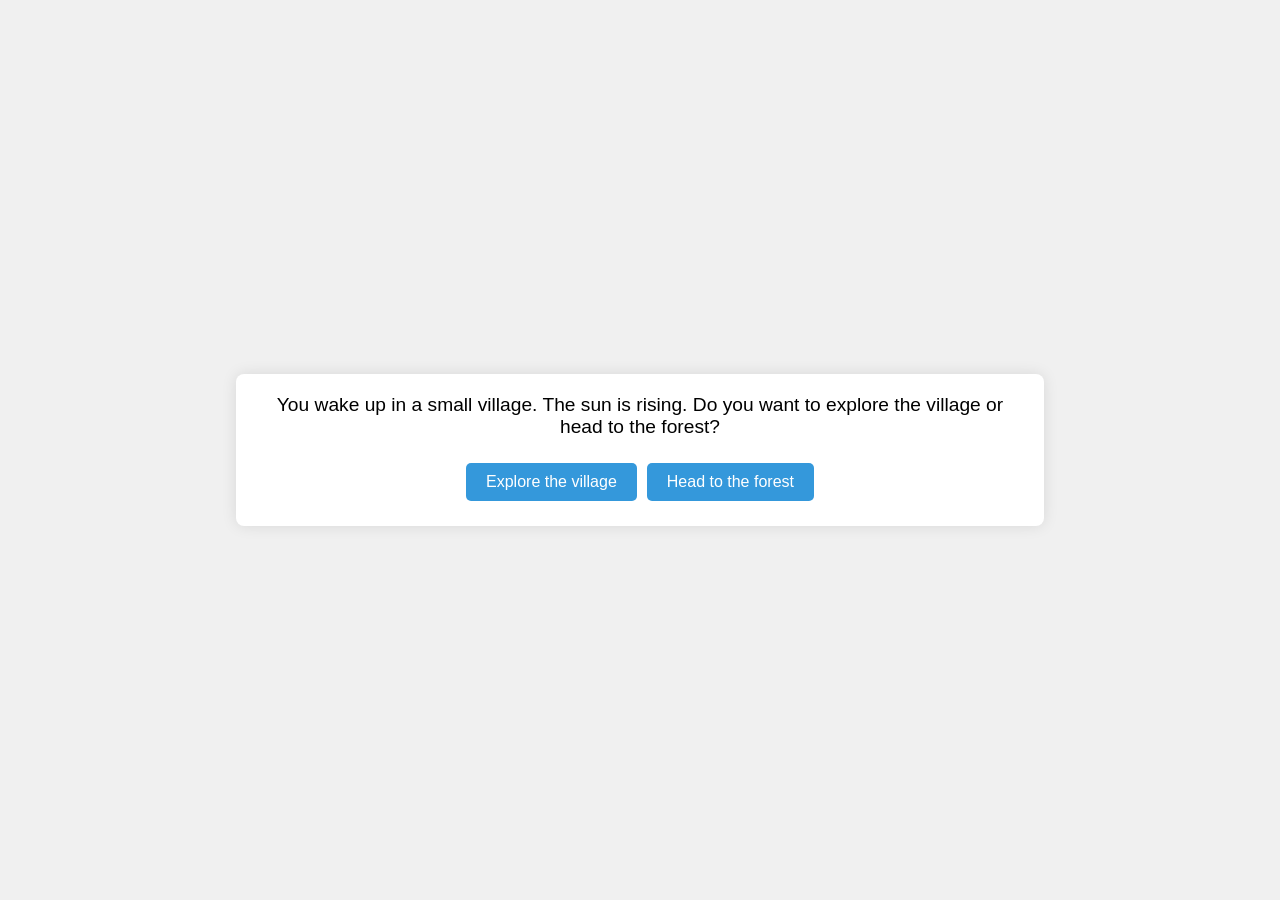
==== index.html @ 39ad8b72 "Rename main.html to index.html" ====
<!DOCTYPE html>
<html lang="en">
<head>
    <meta charset="UTF-8">
    <meta name="viewport" content="width=device-width, initial-scale=1.0">
    <title>Choose Your Own Adventure</title>
    <style>
        body {
            font-family: Arial, sans-serif;
            background-color: #f0f0f0;
            display: flex;
            justify-content: center;
            align-items: center;
            height: 100vh;
            margin: 0;
        }
        #game-container {
            width: 60%;
            background-color: white;
            padding: 20px;
            border-radius: 8px;
            box-shadow: 0 0 15px rgba(0, 0, 0, 0.1);
            text-align: center;
        }
        #story-text {
            font-size: 1.2em;
            margin-bottom: 20px;
        }
        button {
            padding: 10px 20px;
            font-size: 1em;
            cursor: pointer;
            margin: 5px;
            background-color: #3498db;
            color: white;
            border: none;
            border-radius: 5px;
        }
        button:hover {
            background-color: #2980b9;
        }
    </style>
</head>
<body>
    <div id="game-container">
        <div id="story-text">Loading...</div>
        <div id="choices"></div>
    </div>

    <script>
        // Game data with scenes and choices
        let storyData = {
            start: {
                text: "You wake up in a small village. The sun is rising. Do you want to explore the village or head to the forest?",
                choices: [
                    { text: "Explore the village", nextScene: "villageExploration" },
                    { text: "Head to the forest", nextScene: "forestJourney" }
                ]
            },
            villageExploration: {
                text: "You wander through the village and meet a mysterious old man. He offers you a map to the forest. Do you accept it or refuse?",
                choices: [
                    { text: "Accept the map", nextScene: "mapAccepted" },
                    { text: "Refuse the map", nextScene: "mapRefused" }
                ]
            },
            forestJourney: {
                text: "You make your way through the forest. It's quiet, but you hear rustling in the bushes. Do you investigate or keep walking?",
                choices: [
                    { text: "Investigate the rustling", nextScene: "rustlingInvestigated" },
                    { text: "Keep walking", nextScene: "keepWalking" }
                ]
            },
            mapAccepted: {
                text: "The old man smiles as you take the map. You now know of a hidden treasure in the forest. Do you go looking for it?",
                choices: [
                    { text: "Look for the treasure", nextScene: "treasureFound" },
                    { text: "Return to the village", nextScene: "villageExploration" }
                ]
            },
            mapRefused: {
                text: "The old man looks disappointed but leaves you to continue your journey. Do you go to the forest or head back to the village?",
                choices: [
                    { text: "Go to the forest", nextScene: "forestJourney" },
                    { text: "Return to the village", nextScene: "villageExploration" }
                ]
            },
            rustlingInvestigated: {
                text: "You discover a bear in the bushes! It growls menacingly. Do you fight or run away?",
                choices: [
                    { text: "Fight the bear", nextScene: "bearFight" },
                    { text: "Run away", nextScene: "bearRunAway" }
                ]
            },
            keepWalking: {
                text: "You continue walking and find a peaceful clearing. Do you rest here or keep exploring?",
                choices: [
                    { text: "Rest in the clearing", nextScene: "restingInClearing" },
                    { text: "Keep exploring", nextScene: "forestJourney" }
                ]
            },
            treasureFound: {
                text: "You find the treasure hidden beneath an ancient tree. It's filled with gold! Congratulations!",
                choices: [
                    { text: "Start again", nextScene: "start" }
                ]
            },
            bearFight: {
                text: "You bravely fight the bear and manage to scare it off! You're victorious, but exhausted. Do you rest or continue your journey?",
                choices: [
                    { text: "Rest", nextScene: "restingInClearing" },
                    { text: "Continue", nextScene: "forestJourney" }
                ]
            },
            bearRunAway: {
                text: "You run away and escape the bear. You’re safe, but lost. Do you head back or keep exploring?",
                choices: [
                    { text: "Head back", nextScene: "start" },
                    { text: "Keep exploring", nextScene: "forestJourney" }
                ]
            },
            restingInClearing: {
                text: "You rest in the clearing and regain your strength. It's a peaceful place. Do you want to head back to the village now?",
                choices: [
                    { text: "Head back to the village", nextScene: "villageExploration" },
                    { text: "Stay longer", nextScene: "restingInClearing" }
                ]
            }
        };

        // Start the game from the starting scene
        let currentScene = "start";

        // Function to render the scene based on the current choice
        function renderScene(scene) {
            let storyText = document.getElementById("story-text");
            let choicesDiv = document.getElementById("choices");

            // Display the current scene's text
            storyText.innerHTML = storyData[scene].text;

            // Clear previous choices
            choicesDiv.innerHTML = "";

            // Render the available choices
            storyData[scene].choices.forEach(choice => {
                let button = document.createElement("button");
                button.innerHTML = choice.text;
                button.onclick = () => renderScene(choice.nextScene);
                choicesDiv.appendChild(button);
            });
        }

        // Start the game
        renderScene(currentScene);
    </script>
</body>
</html>
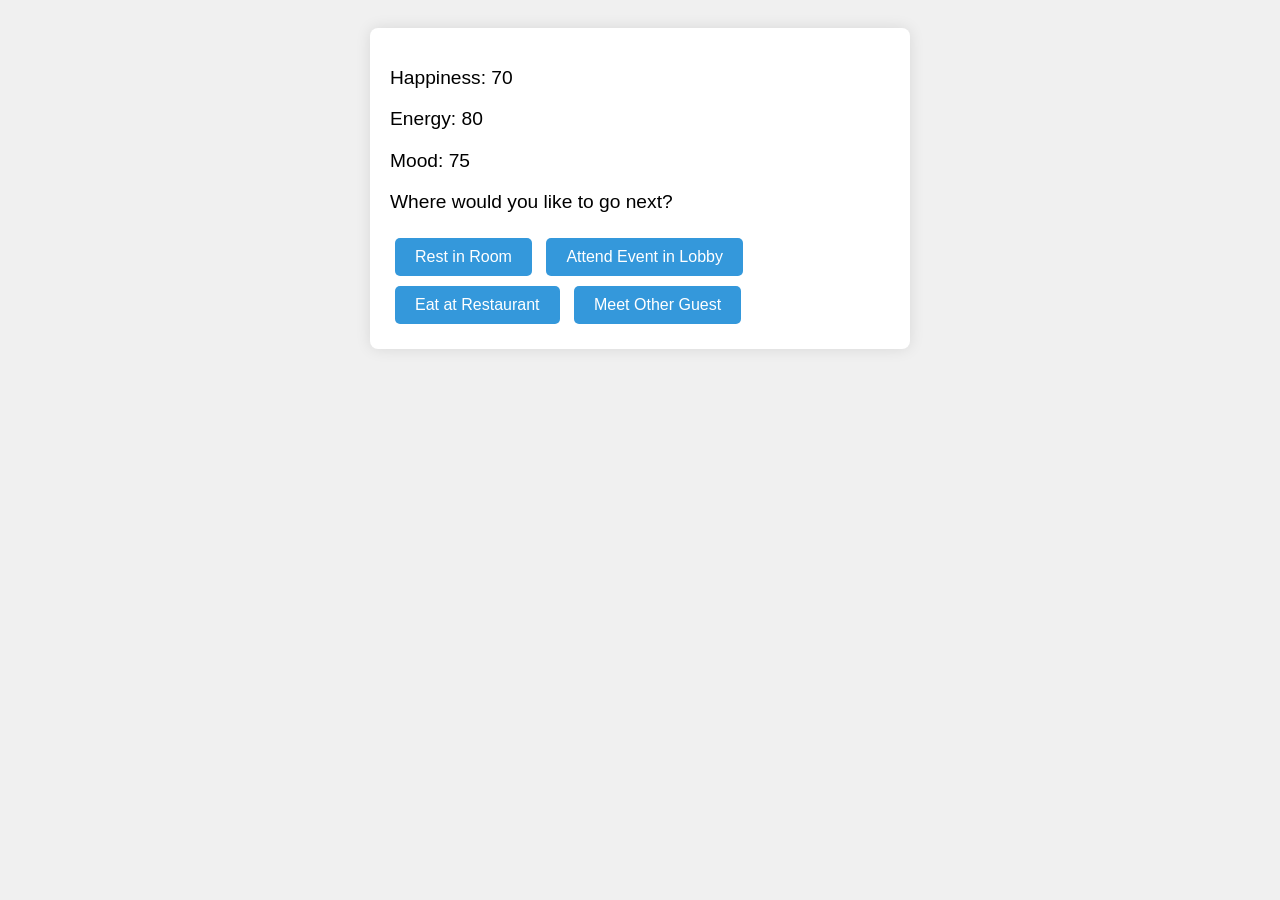
==== commit 6daad8bd: "Update index.html new copypasted placeholder from ChatGPT" ====
--- a/index.html
+++ b/index.html
@@ -3,24 +3,20 @@
 <head>
     <meta charset="UTF-8">
     <meta name="viewport" content="width=device-width, initial-scale=1.0">
-    <title>Choose Your Own Adventure</title>
+    <title>Hotel Life Game</title>
     <style>
         body {
             font-family: Arial, sans-serif;
             background-color: #f0f0f0;
-            display: flex;
-            justify-content: center;
-            align-items: center;
-            height: 100vh;
-            margin: 0;
+            padding: 20px;
         }
         #game-container {
-            width: 60%;
             background-color: white;
             padding: 20px;
             border-radius: 8px;
             box-shadow: 0 0 15px rgba(0, 0, 0, 0.1);
-            text-align: center;
+            width: 500px;
+            margin: 0 auto;
         }
         #story-text {
             font-size: 1.2em;
@@ -43,116 +39,109 @@
 </head>
 <body>
     <div id="game-container">
-        <div id="story-text">Loading...</div>
+        <div id="story-text">Welcome to the Hotel! What will you do today?</div>
         <div id="choices"></div>
     </div>
 
     <script>
-        // Game data with scenes and choices
-        let storyData = {
-            start: {
-                text: "You wake up in a small village. The sun is rising. Do you want to explore the village or head to the forest?",
-                choices: [
-                    { text: "Explore the village", nextScene: "villageExploration" },
-                    { text: "Head to the forest", nextScene: "forestJourney" }
-                ]
-            },
-            villageExploration: {
-                text: "You wander through the village and meet a mysterious old man. He offers you a map to the forest. Do you accept it or refuse?",
-                choices: [
-                    { text: "Accept the map", nextScene: "mapAccepted" },
-                    { text: "Refuse the map", nextScene: "mapRefused" }
-                ]
-            },
-            forestJourney: {
-                text: "You make your way through the forest. It's quiet, but you hear rustling in the bushes. Do you investigate or keep walking?",
-                choices: [
-                    { text: "Investigate the rustling", nextScene: "rustlingInvestigated" },
-                    { text: "Keep walking", nextScene: "keepWalking" }
-                ]
-            },
-            mapAccepted: {
-                text: "The old man smiles as you take the map. You now know of a hidden treasure in the forest. Do you go looking for it?",
-                choices: [
-                    { text: "Look for the treasure", nextScene: "treasureFound" },
-                    { text: "Return to the village", nextScene: "villageExploration" }
-                ]
-            },
-            mapRefused: {
-                text: "The old man looks disappointed but leaves you to continue your journey. Do you go to the forest or head back to the village?",
-                choices: [
-                    { text: "Go to the forest", nextScene: "forestJourney" },
-                    { text: "Return to the village", nextScene: "villageExploration" }
-                ]
-            },
-            rustlingInvestigated: {
-                text: "You discover a bear in the bushes! It growls menacingly. Do you fight or run away?",
-                choices: [
-                    { text: "Fight the bear", nextScene: "bearFight" },
-                    { text: "Run away", nextScene: "bearRunAway" }
-                ]
-            },
-            keepWalking: {
-                text: "You continue walking and find a peaceful clearing. Do you rest here or keep exploring?",
-                choices: [
-                    { text: "Rest in the clearing", nextScene: "restingInClearing" },
-                    { text: "Keep exploring", nextScene: "forestJourney" }
-                ]
-            },
-            treasureFound: {
-                text: "You find the treasure hidden beneath an ancient tree. It's filled with gold! Congratulations!",
-                choices: [
-                    { text: "Start again", nextScene: "start" }
-                ]
-            },
-            bearFight: {
-                text: "You bravely fight the bear and manage to scare it off! You're victorious, but exhausted. Do you rest or continue your journey?",
-                choices: [
-                    { text: "Rest", nextScene: "restingInClearing" },
-                    { text: "Continue", nextScene: "forestJourney" }
-                ]
-            },
-            bearRunAway: {
-                text: "You run away and escape the bear. You’re safe, but lost. Do you head back or keep exploring?",
-                choices: [
-                    { text: "Head back", nextScene: "start" },
-                    { text: "Keep exploring", nextScene: "forestJourney" }
-                ]
-            },
-            restingInClearing: {
-                text: "You rest in the clearing and regain your strength. It's a peaceful place. Do you want to head back to the village now?",
-                choices: [
-                    { text: "Head back to the village", nextScene: "villageExploration" },
-                    { text: "Stay longer", nextScene: "restingInClearing" }
-                ]
-            }
+        // Game state
+        let player = {
+            happiness: 70,
+            energy: 80,
+            mood: 75
         };
 
-        // Start the game from the starting scene
-        let currentScene = "start";
+        let gameOver = false;
+        
+        // Possible locations and events
+        const locations = [
+            { name: "Lobby", description: "You are in the hotel lobby. There's a cozy lounge area and a bulletin board with upcoming events." },
+            { name: "Restaurant", description: "You enter the hotel restaurant. The food smells delicious. There's a new menu for the day." },
+            { name: "Room", description: "You're in your hotel room. It's your personal space. Time to relax or maybe order some room service." },
+            { name: "Spa", description: "You arrive at the spa. It's quiet and peaceful. Maybe a massage would lift your mood?" }
+        ];
 
-        // Function to render the scene based on the current choice
-        function renderScene(scene) {
+        // Events that happen randomly or based on choice
+        const events = [
+            { type: "newEvent", text: "A new event has been announced in the lobby! A dance party tonight!" },
+            { type: "encounter", text: "You meet another guest. They're friendly and invite you to hang out!" },
+            { type: "rest", text: "You rest in your room for a while. Your energy improves!" },
+            { type: "eating", text: "You enjoy a nice meal at the restaurant. Your happiness increases!" },
+            { type: "unexpected", text: "Something unexpected happens in the lobby! A surprise fire drill!" }
+        ];
+
+        // Function to handle player choices
+        function handleChoice(choice) {
+            if (gameOver) return;
+
+            switch (choice) {
+                case "rest":
+                    player.energy = Math.min(100, player.energy + 20);
+                    player.mood = Math.min(100, player.mood + 10);
+                    break;
+                case "attendEvent":
+                    player.happiness += 15;
+                    player.mood = Math.max(0, player.mood - 5);  // Maybe too much partying decreases mood a bit
+                    break;
+                case "meetGuest":
+                    player.happiness += 10;
+                    break;
+                case "eat":
+                    player.happiness += 20;
+                    break;
+            }
+
+            // Apply a random event after each choice
+            applyRandomEvent();
+
+            // Render the game state after the action
+            renderGame();
+        }
+
+        // Function to apply a random event
+        function applyRandomEvent() {
+            const randomEvent = events[Math.floor(Math.random() * events.length)];
+            switch (randomEvent.type) {
+                case "newEvent":
+                    alert(randomEvent.text);
+                    break;
+                case "encounter":
+                    alert(randomEvent.text);
+                    break;
+                case "rest":
+                    alert(randomEvent.text);
+                    break;
+                case "eating":
+                    alert(randomEvent.text);
+                    break;
+                case "unexpected":
+                    alert(randomEvent.text);
+                    break;
+            }
+        }
+
+        // Render the game state and choices
+        function renderGame() {
             let storyText = document.getElementById("story-text");
             let choicesDiv = document.getElementById("choices");
 
-            // Display the current scene's text
-            storyText.innerHTML = storyData[scene].text;
+            storyText.innerHTML = `
+                <p>Happiness: ${player.happiness}</p>
+                <p>Energy: ${player.energy}</p>
+                <p>Mood: ${player.mood}</p>
+                <p>Where would you like to go next?</p>
+            `;
 
-            // Clear previous choices
-            choicesDiv.innerHTML = "";
-
-            // Render the available choices
-            storyData[scene].choices.forEach(choice => {
-                let button = document.createElement("button");
-                button.innerHTML = choice.text;
-                button.onclick = () => renderScene(choice.nextScene);
-                choicesDiv.appendChild(button);
-            });
+            choicesDiv.innerHTML = `
+                <button onclick="handleChoice('rest')">Rest in Room</button>
+                <button onclick="handleChoice('attendEvent')">Attend Event in Lobby</button>
+                <button onclick="handleChoice('eat')">Eat at Restaurant</button>
+                <button onclick="handleChoice('meetGuest')">Meet Other Guest</button>
+            `;
         }
 
-        // Start the game
-        renderScene(currentScene);
+        // Initialize the game
+        renderGame();
     </script>
 </body>
 </html>
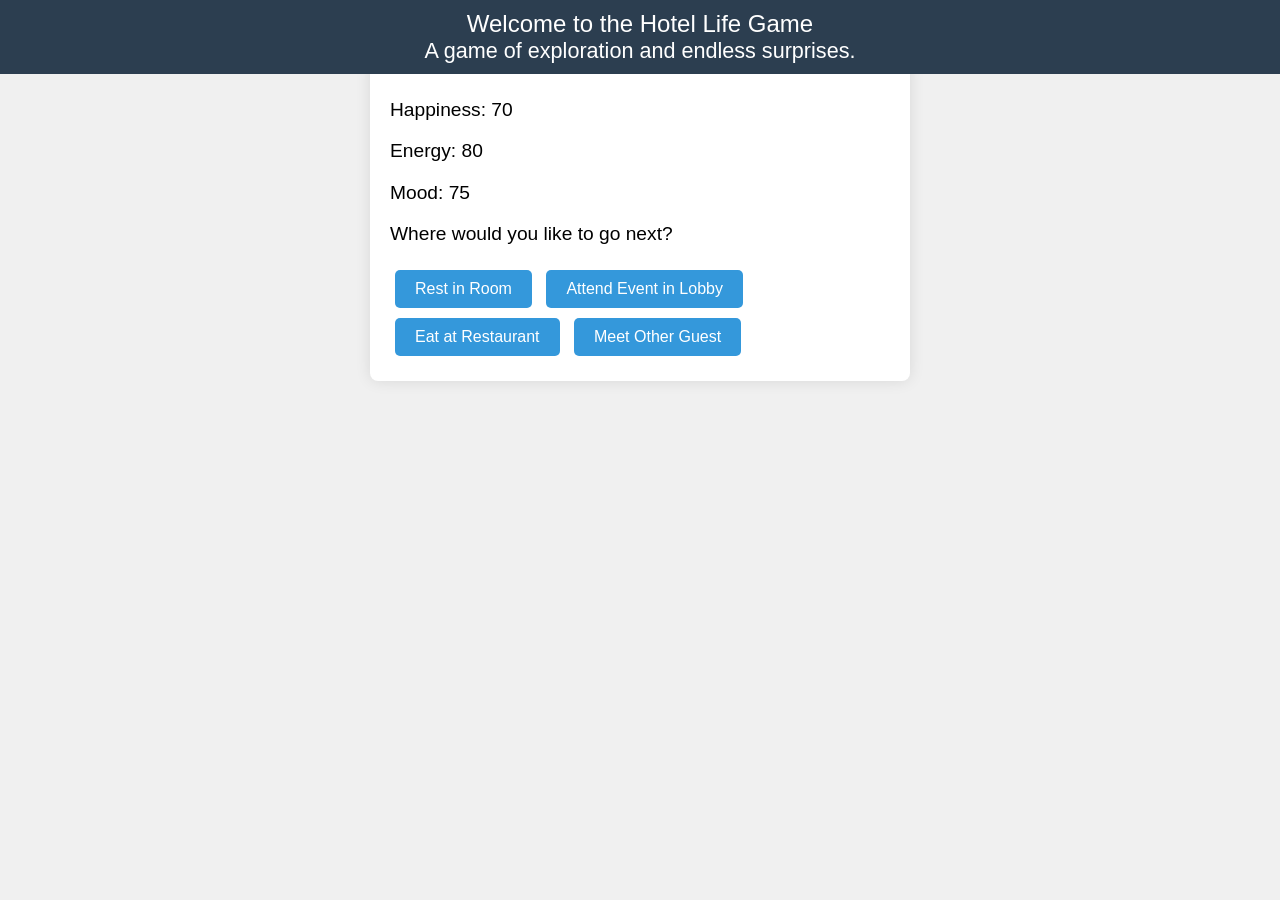
==== commit bb4781c4: "Update index.html new update from ChatGPT to test header" ====
--- a/index.html
+++ b/index.html
@@ -8,8 +8,23 @@
         body {
             font-family: Arial, sans-serif;
             background-color: #f0f0f0;
-            padding: 20px;
+            margin: 0;
+            padding-top: 60px; /* Adjusting space for fixed header */
         }
+        /* Header styles */
+        header {
+            position: fixed;
+            top: 0;
+            left: 0;
+            width: 100%;
+            background-color: #2c3e50;
+            color: white;
+            padding: 10px 0;
+            text-align: center;
+            font-size: 1.5em;
+            z-index: 1000;
+        }
+        /* Main content area */
         #game-container {
             background-color: white;
             padding: 20px;
@@ -38,6 +53,13 @@
     </style>
 </head>
 <body>
+    <!-- Static Header -->
+    <header>
+        <div>Welcome to the Hotel Life Game</div>
+        <div style="font-size: 0.9em;">A game of exploration and endless surprises.</div>
+    </header>
+
+    <!-- Game Content -->
     <div id="game-container">
         <div id="story-text">Welcome to the Hotel! What will you do today?</div>
         <div id="choices"></div>
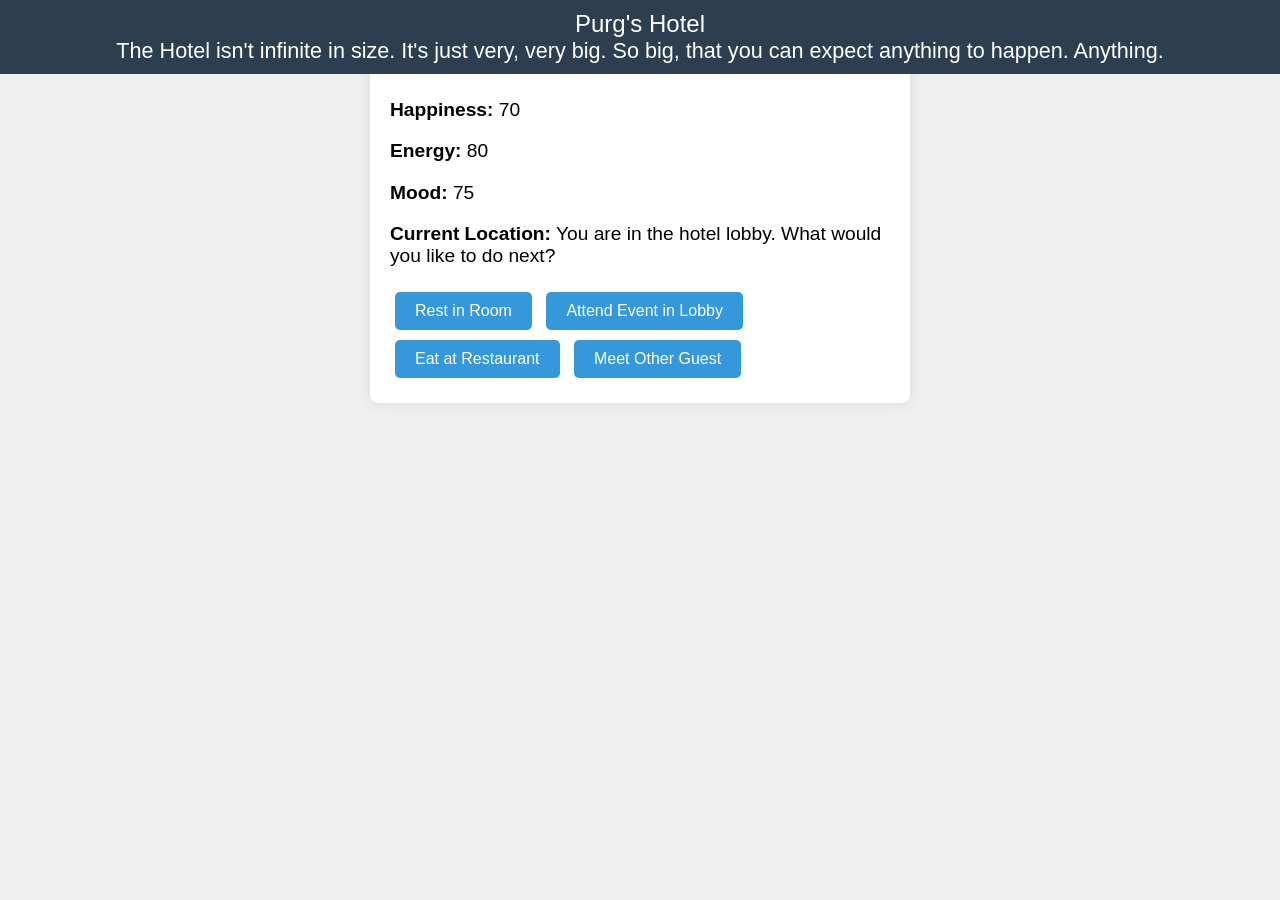
==== commit 9545fe90: "Update index.html new update to functions" ====
--- a/index.html
+++ b/index.html
@@ -11,6 +11,7 @@
             margin: 0;
             padding-top: 60px; /* Adjusting space for fixed header */
         }
+        
         /* Header styles */
         header {
             position: fixed;
@@ -24,6 +25,7 @@
             font-size: 1.5em;
             z-index: 1000;
         }
+
         /* Main content area */
         #game-container {
             background-color: white;
@@ -33,10 +35,12 @@
             width: 500px;
             margin: 0 auto;
         }
+
         #story-text {
             font-size: 1.2em;
             margin-bottom: 20px;
         }
+
         button {
             padding: 10px 20px;
             font-size: 1em;
@@ -47,6 +51,7 @@
             border: none;
             border-radius: 5px;
         }
+
         button:hover {
             background-color: #2980b9;
         }
@@ -55,8 +60,8 @@
 <body>
     <!-- Static Header -->
     <header>
-        <div>Welcome to the Hotel Life Game</div>
-        <div style="font-size: 0.9em;">A game of exploration and endless surprises.</div>
+        <div>Purg's Hotel</div>
+        <div style="font-size: 0.9em;">The Hotel isn't infinite in size. It's just very, very big. So big, that you can expect anything to happen. Anything.</div>
     </header>
 
     <!-- Game Content -->
@@ -123,23 +128,11 @@
         // Function to apply a random event
         function applyRandomEvent() {
             const randomEvent = events[Math.floor(Math.random() * events.length)];
-            switch (randomEvent.type) {
-                case "newEvent":
-                    alert(randomEvent.text);
-                    break;
-                case "encounter":
-                    alert(randomEvent.text);
-                    break;
-                case "rest":
-                    alert(randomEvent.text);
-                    break;
-                case "eating":
-                    alert(randomEvent.text);
-                    break;
-                case "unexpected":
-                    alert(randomEvent.text);
-                    break;
-            }
+            const eventText = randomEvent.text;
+
+            // Display event in the story text area
+            let storyText = document.getElementById("story-text");
+            storyText.innerHTML += `<p><strong>Event: </strong>${eventText}</p>`;
         }
 
         // Render the game state and choices
@@ -147,11 +140,12 @@
             let storyText = document.getElementById("story-text");
             let choicesDiv = document.getElementById("choices");
 
+            // Clear previous story text and stats, then show updated info
             storyText.innerHTML = `
-                <p>Happiness: ${player.happiness}</p>
-                <p>Energy: ${player.energy}</p>
-                <p>Mood: ${player.mood}</p>
-                <p>Where would you like to go next?</p>
+                <p><strong>Happiness:</strong> ${player.happiness}</p>
+                <p><strong>Energy:</strong> ${player.energy}</p>
+                <p><strong>Mood:</strong> ${player.mood}</p>
+                <p><strong>Current Location:</strong> You are in the hotel lobby. What would you like to do next?</p>
             `;
 
             choicesDiv.innerHTML = `
@@ -167,3 +161,4 @@
     </script>
 </body>
 </html>
+
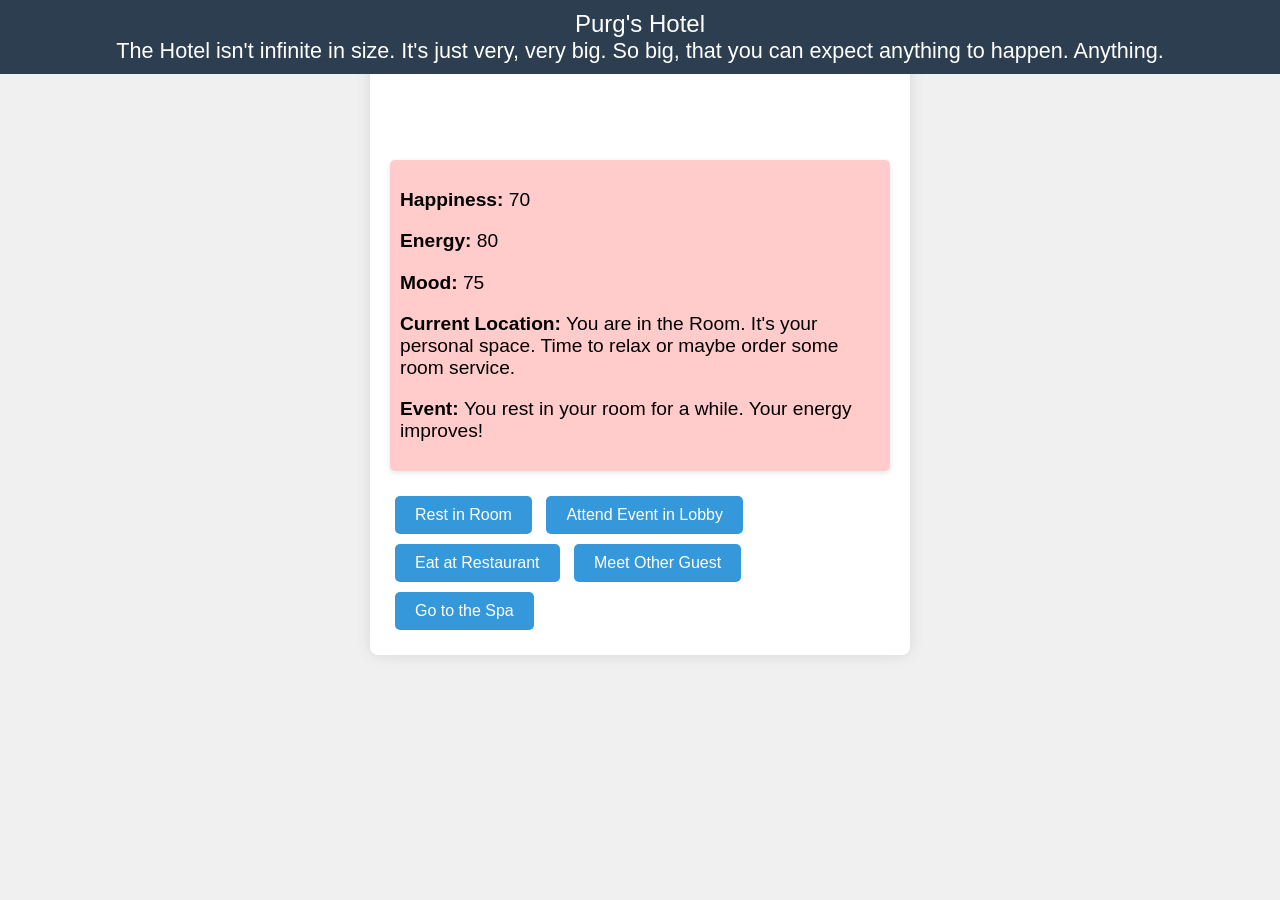
==== commit fbffdd47: "Update index.html Idk if I actually changed anything but I'll update jic" ====
--- a/index.html
+++ b/index.html
@@ -3,59 +3,11 @@
 <head>
     <meta charset="UTF-8">
     <meta name="viewport" content="width=device-width, initial-scale=1.0">
-    <title>Hotel Life Game</title>
-    <style>
-        body {
-            font-family: Arial, sans-serif;
-            background-color: #f0f0f0;
-            margin: 0;
-            padding-top: 60px; /* Adjusting space for fixed header */
-        }
-        
-        /* Header styles */
-        header {
-            position: fixed;
-            top: 0;
-            left: 0;
-            width: 100%;
-            background-color: #2c3e50;
-            color: white;
-            padding: 10px 0;
-            text-align: center;
-            font-size: 1.5em;
-            z-index: 1000;
-        }
+    <title>Purg's Hotel</title>
 
-        /* Main content area */
-        #game-container {
-            background-color: white;
-            padding: 20px;
-            border-radius: 8px;
-            box-shadow: 0 0 15px rgba(0, 0, 0, 0.1);
-            width: 500px;
-            margin: 0 auto;
-        }
-
-        #story-text {
-            font-size: 1.2em;
-            margin-bottom: 20px;
-        }
-
-        button {
-            padding: 10px 20px;
-            font-size: 1em;
-            cursor: pointer;
-            margin: 5px;
-            background-color: #3498db;
-            color: white;
-            border: none;
-            border-radius: 5px;
-        }
-
-        button:hover {
-            background-color: #2980b9;
-        }
-    </style>
+    <!-- Link to external CSS -->
+    <link rel="stylesheet" href="styles.css">
+    
 </head>
 <body>
     <!-- Static Header -->
@@ -70,95 +22,7 @@
         <div id="choices"></div>
     </div>
 
-    <script>
-        // Game state
-        let player = {
-            happiness: 70,
-            energy: 80,
-            mood: 75
-        };
-
-        let gameOver = false;
-        
-        // Possible locations and events
-        const locations = [
-            { name: "Lobby", description: "You are in the hotel lobby. There's a cozy lounge area and a bulletin board with upcoming events." },
-            { name: "Restaurant", description: "You enter the hotel restaurant. The food smells delicious. There's a new menu for the day." },
-            { name: "Room", description: "You're in your hotel room. It's your personal space. Time to relax or maybe order some room service." },
-            { name: "Spa", description: "You arrive at the spa. It's quiet and peaceful. Maybe a massage would lift your mood?" }
-        ];
-
-        // Events that happen randomly or based on choice
-        const events = [
-            { type: "newEvent", text: "A new event has been announced in the lobby! A dance party tonight!" },
-            { type: "encounter", text: "You meet another guest. They're friendly and invite you to hang out!" },
-            { type: "rest", text: "You rest in your room for a while. Your energy improves!" },
-            { type: "eating", text: "You enjoy a nice meal at the restaurant. Your happiness increases!" },
-            { type: "unexpected", text: "Something unexpected happens in the lobby! A surprise fire drill!" }
-        ];
-
-        // Function to handle player choices
-        function handleChoice(choice) {
-            if (gameOver) return;
-
-            switch (choice) {
-                case "rest":
-                    player.energy = Math.min(100, player.energy + 20);
-                    player.mood = Math.min(100, player.mood + 10);
-                    break;
-                case "attendEvent":
-                    player.happiness += 15;
-                    player.mood = Math.max(0, player.mood - 5);  // Maybe too much partying decreases mood a bit
-                    break;
-                case "meetGuest":
-                    player.happiness += 10;
-                    break;
-                case "eat":
-                    player.happiness += 20;
-                    break;
-            }
-
-            // Apply a random event after each choice
-            applyRandomEvent();
-
-            // Render the game state after the action
-            renderGame();
-        }
-
-        // Function to apply a random event
-        function applyRandomEvent() {
-            const randomEvent = events[Math.floor(Math.random() * events.length)];
-            const eventText = randomEvent.text;
-
-            // Display event in the story text area
-            let storyText = document.getElementById("story-text");
-            storyText.innerHTML += `<p><strong>Event: </strong>${eventText}</p>`;
-        }
-
-        // Render the game state and choices
-        function renderGame() {
-            let storyText = document.getElementById("story-text");
-            let choicesDiv = document.getElementById("choices");
-
-            // Clear previous story text and stats, then show updated info
-            storyText.innerHTML = `
-                <p><strong>Happiness:</strong> ${player.happiness}</p>
-                <p><strong>Energy:</strong> ${player.energy}</p>
-                <p><strong>Mood:</strong> ${player.mood}</p>
-                <p><strong>Current Location:</strong> You are in the hotel lobby. What would you like to do next?</p>
-            `;
-
-            choicesDiv.innerHTML = `
-                <button onclick="handleChoice('rest')">Rest in Room</button>
-                <button onclick="handleChoice('attendEvent')">Attend Event in Lobby</button>
-                <button onclick="handleChoice('eat')">Eat at Restaurant</button>
-                <button onclick="handleChoice('meetGuest')">Meet Other Guest</button>
-            `;
-        }
-
-        // Initialize the game
-        renderGame();
-    </script>
+    <!-- Link to external JavaScript -->
+    <script src="script.js"></script>
 </body>
 </html>
-
--- a/styles.css
+++ b/styles.css
@@ -0,0 +1,59 @@
+body {
+    font-family: Arial, sans-serif;
+    background-color: #f0f0f0;
+    margin: 0;
+    padding-top: 60px; /* Adjusting space for fixed header */
+}
+
+/* Header styles */
+header {
+    position: fixed;
+    top: 0;
+    left: 0;
+    width: 100%;
+    background-color: #2c3e50;
+    color: white;
+    padding: 10px 0;
+    text-align: center;
+    font-size: 1.5em;
+    z-index: 1000;
+}
+
+/* Main content area */
+#game-container {
+    background-color: white;
+    padding: 20px;
+    border-radius: 8px;
+    box-shadow: 0 0 15px rgba(0, 0, 0, 0.1);
+    width: 500px;
+    margin: 0 auto;
+    padding-top: 100px; /* Ensure game content isn't hidden by fixed header */
+}
+
+/* Story text area */
+#story-text {
+    font-size: 1.2em;
+    margin-bottom: 20px;
+    padding: 10px;
+    background-color: #ffcccb;
+    border-radius: 5px;
+    box-shadow: 0 2px 5px rgba(0, 0, 0, 0.1);
+    min-height: 150px; /* Ensuring some space for text */
+    overflow-y: auto;  /* Allows scrolling if the text overflows */
+}
+
+/* Button styles */
+button {
+    padding: 10px 20px;
+    font-size: 1em;
+    cursor: pointer;
+    margin: 5px;
+    background-color: #3498db;
+    color: white;
+    border: none;
+    border-radius: 5px;
+}
+
+button:hover {
+    background-color: #2980b9;
+}
